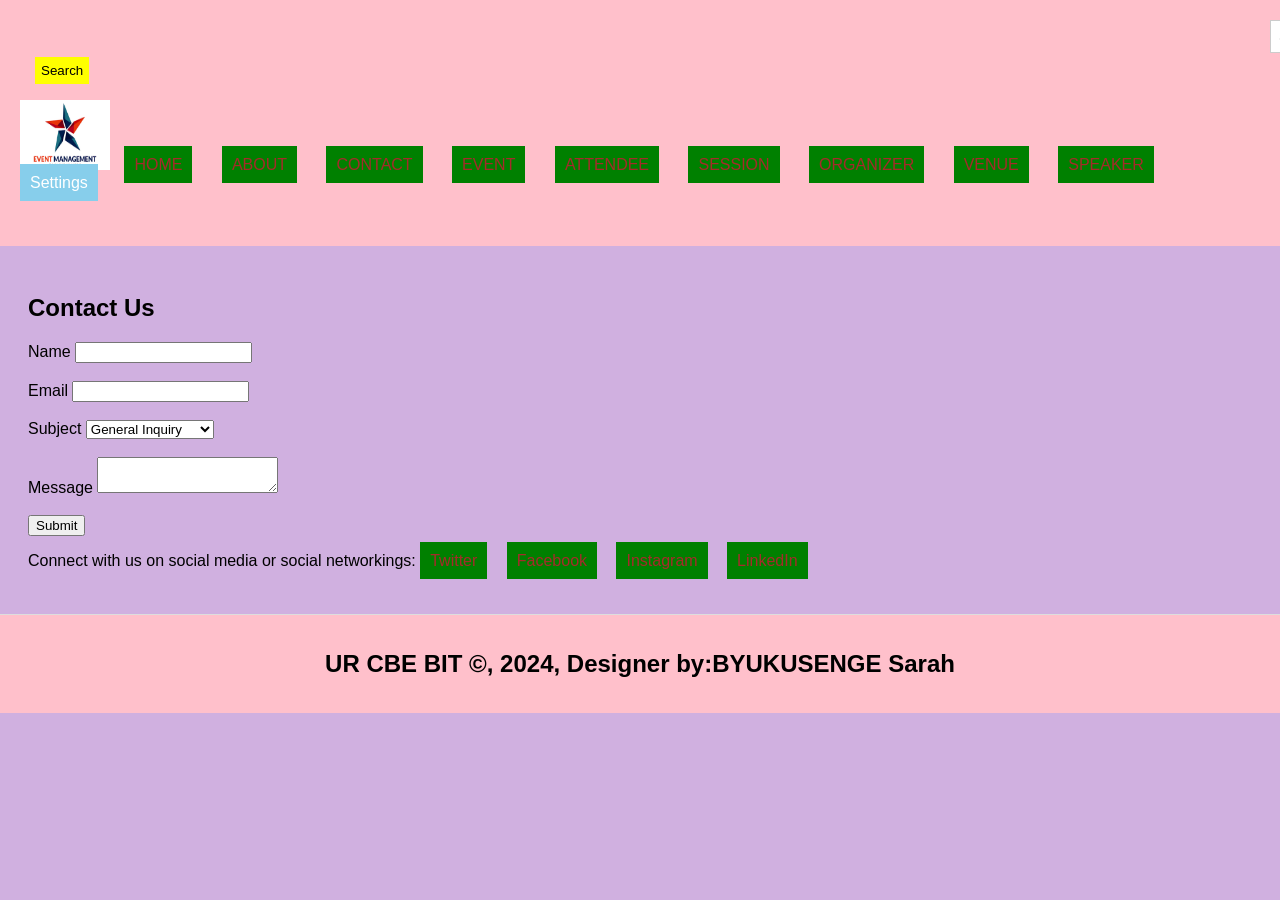
==== MUTAKWAYIRE_Belyse_GrpB_222010950_WT_CAT/contact.html @ dbd3d066 "Add files via upload" ====
<html>
<head>
  <!-- Linking to external stylesheet -->
  <link rel="stylesheet" type="text/css" href="style.css" title="style 1" media="screen, tv, projection, handheld, print"/>
  <!-- Defining character encoding -->
  <meta charset="utf-8">
  <!-- Setting viewport for responsive design -->
  <meta name="viewport" content="width=device-width, initial-scale=1">
  <title>All Our Contact Address</title>
  <style>
   
    /* Normal link */
    a {
      padding: 10px;
      color: yellow;
      background-color: green;
      text-decoration: none;
      margin-right: 15px;
    }

    /* Visited link */
    a:visited {
      color: orange;
    }
    /* Unvisited link */
    a:link {
      color: brown; /* Changed to lowercase */
    }
    /* Hover effect */
    a:hover {
      background-color: dimgray;
    }

    /* Active link */
    a:active {
      background-color: yellow;
    }

    /* Extend margin left for search button */
    button.btn {
      margin-left: 15px; /* Adjust this value as needed */
      margin-top: 4px;
      background-color: yellow;
    }
    /* Extend margin left for search button */
    input.form-control {
      margin-left: 1250px; /* Adjust this value as needed */

      padding: 8px;
     
    }
    header{
    background-color:pink;
    padding: 20px;
}

section{
    padding:28px;
    border-bottom: 1px solid #ddd;
}
footer{
    text-align: center;
    padding: 15px;
    background-color:pink;
}
  </style>
  </head>

  <header>

<body bgcolor="dimblue">
  <form method="GET" class="d-flex" role="search" action="search.php">
      <input class="form-control me-2" type="search" placeholder="Search" aria-label="Search" name="query">
      <button class="btn btn-outline-success" type="submit">Search</button>
    </form>
   <ul style="list-style-type: none; padding: 0;">
    <li style="display: inline; margin-right: 10px;">
    <img src="./image/logevent.png" width="90" height="70" alt="Logo">
  </li>
    <li style="display: inline; margin-right: 10px;"><a href="./home.html">HOME</a></li>

    <li style="display: inline; margin-right: 10px;"><a href="./about.html">ABOUT</a></li>

    <li style="display: inline; margin-right: 10px;"><a href="./contact.html">CONTACT</a></li>

    <li style="display: inline; margin-right: 10px;"><a href="./event.php">EVENT</a></li>

    <li style="display: inline; margin-right: 10px;"><a href="./attendee.php">ATTENDEE</a></li>

    <li style="display: inline; margin-right: 10px;"><a href="./session.php">SESSION</a></li>

    <li style="display: inline; margin-right: 10px;"><a href="./organizer.php">ORGANIZER</a></li>

    <li style="display: inline; margin-right: 10px;"><a href="./venue.php">VENUE</a></li>

    <li style="display: inline; margin-right: 10px;"><a href="./speaker.php">SPEAKER</a></li>
    
  
    <li class="dropdown" style="display: inline; margin-right: 10px;">
      <a href="#" style="padding: 10px; color: white; background-color: skyblue; text-decoration: none; margin-right: 15px;">Settings</a>
      <div class="dropdown-contents">
        <!-- Links inside the dropdown menu -->
        <a href="login.html">Change Account</a>
        <a href="register.html">Register</a>
        <a href="logout.php">Logout</a>
      </div>
    </li><br><br>
    
    
    
  </ul>

</header>
<section>
    <div class="container">
        <h2>Contact Us</h2>
        <form action="submit_form.php" method="post">
            <label for="name">Name</label>
            <input type="text" id="name" name="name" required><br><br>

            <label for="email">Email</label>
            <input type="email" id="email" name="email" required><br><br>

            <label for="subject">Subject</label>
            <select id="subject" name="subject">
                <option value="General Inquiry">General Inquiry</option>
                <option value="Technical Support">Technical Support</option>
                <option value="Feedback">Feedback</option>
            </select><br><br>

            <label for="message">Message</label>
            <textarea id="message" name="message" required></textarea><br><br>

            <input type="submit" value="Submit">
        </form>
    </div>
<p>Connect with us on social media or social networkings:

  <a href="https://www.twitter.com/onlineshop">Twitter</a>
  <a href="https://www.facebook.com/onlineshop">Facebook</a>
  <a href="https://www.instagram.com/onlineshop">Instagram</a>
  <a href="https://www.linkedin.com/onlineshop">LinkedIn</a>
</p>
</section>

<footer>
  <center> 
    <b><h2>UR CBE BIT &copy, 2024, Designer by:BYUKUSENGE Sarah</h2></b>
  </center>
</footer>

</body>
</html>
---- MUTAKWAYIRE_Belyse_GrpB_222010950_WT_CAT/style.css ----
body{
	font-family: Arial, sans-serif;
	margin: 0;
	padding: 0;
}


  .search-form {
  float: left; /* Aligns the search form to the right */
  padding: 20px;
}

.form-control {
  padding: 8px;
  margin-left: 4px;
  border: 1px solid #ccc; /* Example style, adjust as needed */
}
.btn {
  padding: 6px;
  background-color: violet; /* Example style, adjust as needed */
  color: black;
  border: none;
}

/* Clear floats */
.clearfix::after {
  content: "";
  clear: both;
  display: table;
}
  .dropdown {
    position: relative;
    display: inline;
    margin-right: 10px;

  }
  .dropdown-contents {
    display: none;
    position: absolute;
    min-width: 160px;
    box-shadow: 0px 8px 16px 0px rgba(0,0,0,0.2);
    left: 0; /* Aligning dropdown contents to the left */
  }
  .dropdown:hover .dropdown-contents {
    display: block;
  }
  .dropdown-contents a {
    color: black;
    padding: 12px 16px;
    text-decoration: none;
    display: block;
  }
  .dropdown-contents a:hover {
    background-color: cyan;
  }


body{
    font-family: Arial,sans-serif;
    margin:0;
    padding:0;
}
header{
    background-color:orange;
    padding: 20px;
}
nav{
    display:flex;
    justify-content: space-between;
}
nav ul{
    list-style: none;
    margin: 0;
    padding: 0;
}
nav li{
    display: inline-block;
    margin-right: 20px;
}
nav a{
    text-decoration: none;
    color:black;
}
nav a :hover{
    color: #333;
}
.dropdown{
    position: right;
    display:right;
    direction:rtl;
}

section{
    padding:28px;
    border-bottom: 1px solid #ddd;
}
footer{
    text-align: center;
    padding: 15px;
    background-color:pink;
}
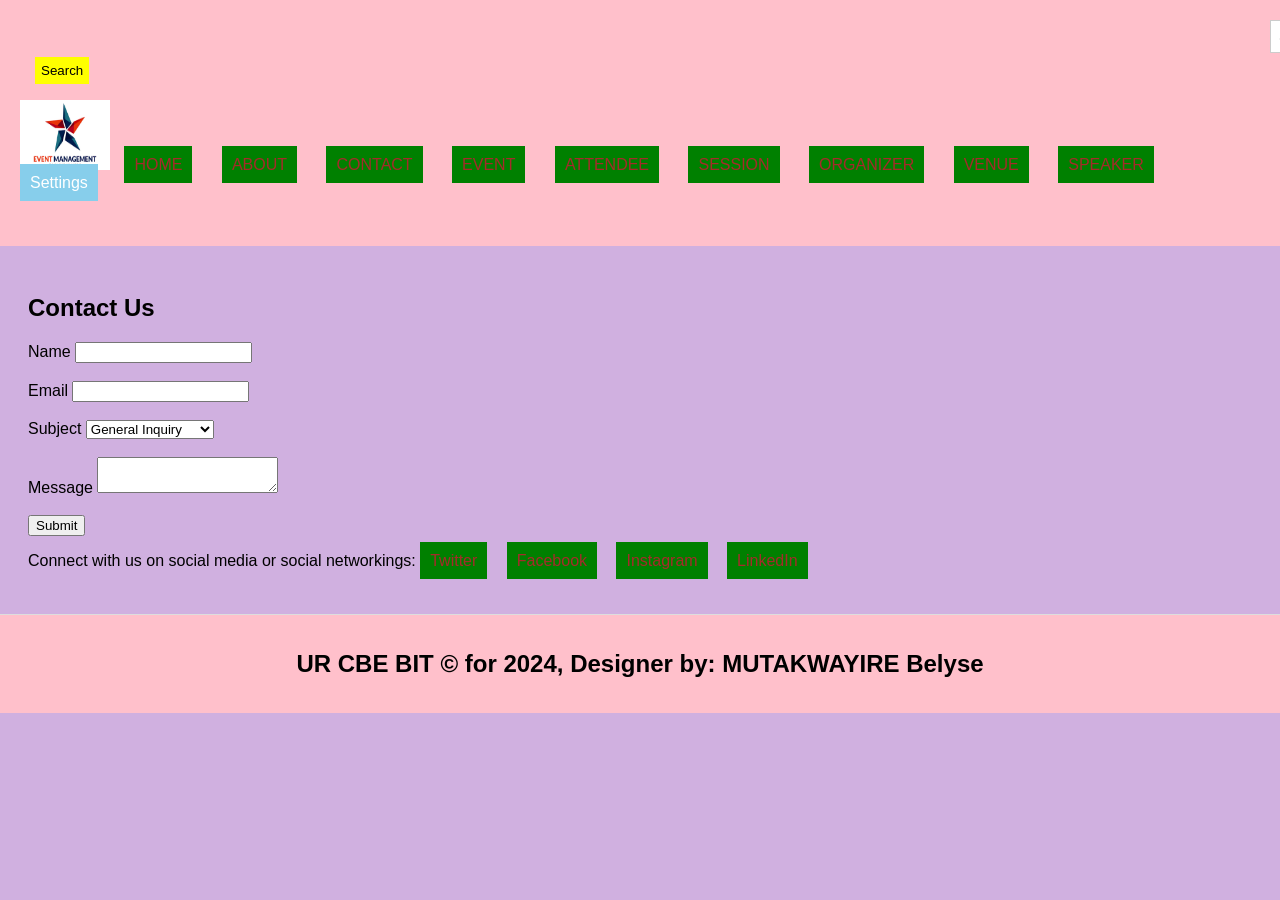
==== commit a6667e2b: "Update contact.html" ====
--- a/MUTAKWAYIRE_Belyse_GrpB_222010950_WT_CAT/contact.html
+++ b/MUTAKWAYIRE_Belyse_GrpB_222010950_WT_CAT/contact.html
@@ -145,7 +145,7 @@
 
 <footer>
   <center> 
-    <b><h2>UR CBE BIT &copy, 2024, Designer by:BYUKUSENGE Sarah</h2></b>
+   <b><h2>UR CBE BIT &copy for 2024, Designer by: MUTAKWAYIRE Belyse</h2></b>
   </center>
 </footer>
 
